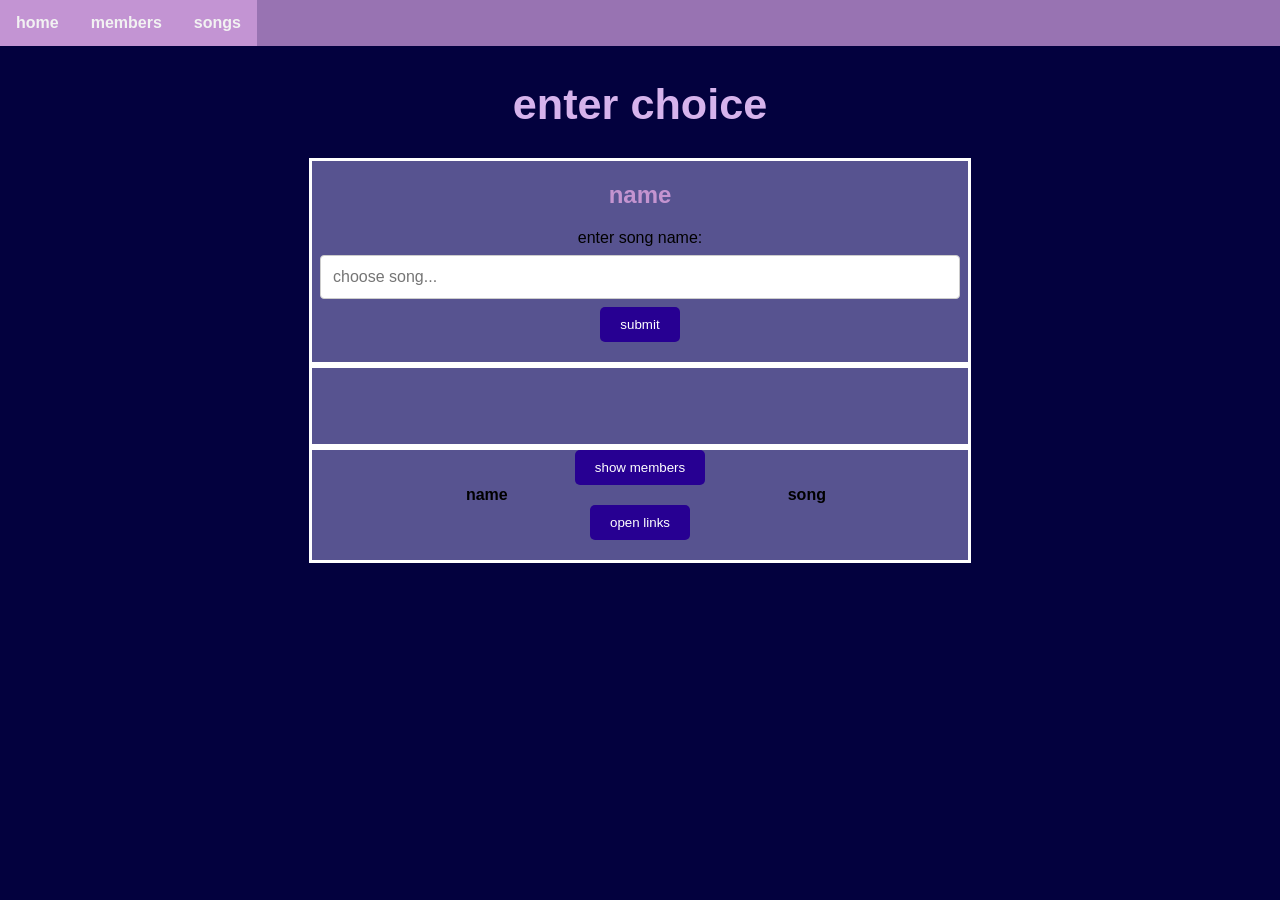
==== index.html @ 8e97e898 "tryna get web page to save and niot get fucked up" ====
<!DOCTYPE html>

<html>
    <head>
        <title>idol list</title>
        <meta charset="utf-8" />
        <meta name="viewport" content="width=device-width, initial-scale=1, user-scaleable=no" />
        <link rel="stylesheet" href="css/main.css" />
    </head>

    <body  onload="loadPage()">
        <div class="navbar">
            <a href="index.html" class="navbar">home</a>
            <a href="members.html" class="navbar">members</a>
            <a href="spreadsheet.html" class="navbar">songs</a>

        </div>

        <h1>enter choice</h1>

        <div class="normal">
            <h2 id="member-name">name</h2>
            <label for="input">enter song name:</label><br>
            <input type="text" class="input-field" id="input" placeholder="choose song..." name="song"  oninput="displayChoice()"><br>

            <input class="button" type="button" value="submit" id="submit-song" onclick="getSong()"/>
        </div>

        <div class="normal">
            <h2 id="song-name"></h2>
            <a href="" id="song-url"></a>
            <center> <img id="song-image" src="" ></center>
        </div>

        <div class="normal">

            <button class="button" type="button" onclick="randomizeMembers()">show members</button>

            <table id="member-table">
            <thead>
                <tr>
                    <th>name</th>
                    <th>song</th>
                </tr>
            </thead>
            <tbody>
            </tbody>
        </table>

        <button class="button" type="button" onclick="openLinks()">open links</button>
        
        </div>



        <table hidden="hidden" id="sheet" class="collapse">
         <thead>
            <tr>
                <th>Group</th>
                <th>Song Name</th>
                <th>Members</th>
                <th>URL</th>
                <th>Category</th>
                <th>Type</th>
                <th>Year of Release</th>
                <th>Tags</th>
            </tr>
        </thead>
        <tbody>
        </tbody>
    </table>

        <script src="script.js"></script>

    </body>
</html>
---- css/main.css ----
body {
    background-color: #03013e;
    background-repeat: repeat;
    font-family: 'Lucida Sans', 'Lucida Sans Regular', 'Lucida Grande', 'Lucida Sans Unicode', Geneva, Verdana, sans-serif;
    margin: 0%;
}

h1 {
  color: #d6b3ec;
  text-align: center;
  padding-top: 5px;
  font-size: 270%;
  @media only screen and (max-width: 600px) {
    font-size: 180%;
  }
}

h2 {
  color: #c494d0;
  text-align: center;
}

h3 {
  color: #d8d5ff;
  text-align: center;
  font-weight: bold;
}

p {
  color: #ffffff;
  display: inline-block;
  text-align: center;
}

ul {
  color: #ffffff;
  list-style-position: inside;
  margin: 0;
  padding: 0;
  padding-bottom: 2%;
}

a {
  color: #ffffff;
  display: inline-block;
  align-items: center;
  padding-bottom: 1%;
}

.navbar {
  overflow: hidden;
  background-color:rgba(213, 162, 226, 0.708);
  position: sticky;
  top: 0;
  z-index: 5;
} 

a.navbar {
  float: left;
  display: block;
  color: #f2f2f2;
  text-align: center;
  padding: 14px 16px;
  text-decoration: none;
  font-weight: bold;
  @media only screen and (max-width: 600px) {
    padding: 4px 6px;
  }
}

a.navbar:hover {
  color: #ffffff;
  background-color: #4b42ce71;
}


a:hover {
  color:rgb(190, 181, 251);
}


.song-image {
  width: 50%;
  height: 50%;
  margin: 0 auto;
}

.normal{
  border-style: solid;
  border-color: #ffffff;
  padding-left: 8px;
  padding-right: 8px;
  padding-bottom: 20px;
  width: 50%;
  margin: auto;
  text-align: center;
  display: block;
  background-color: #8c86c39e;
  justify-content: center;
  animation: 2s both fadeInUp;
  @media only screen and (max-width: 600px) {
    width: 85%;
  }
}

.div-form {
  border-style: solid;
  border-color: #ffffff;
  padding-left: 8px;
  padding-right: 8px;
  padding-bottom: 20px;
  width: 50%;
  margin: auto;
  text-align: center;
  background-color: #8c86c39e;
  animation: 2s both fadeInUp;
  @media only screen and (max-width: 600px) {
    width: 85%;
  }
  display: none;
}

table {
  border-collapse: collapse;
  width: 100%;
  margin: auto;
}

td {
  color: #ffffff;
  word-wrap: break-word;
}


.hide {
  display: none;
}

.input-field {
  width: 50%;
  padding: 10px;
  margin: 10px auto;
  display: block;
  border: none;
  border-radius: 5px;
  font-size: 16px;
}

button {
  background-color: #270092;
  text-align: center;
  color: white;
  padding: 10px 20px;
  border: none;
  border-radius: 5px;
  cursor: pointer;
}

.button:hover {
  background-color: #4b42ce71;
}

.button:focus {
  background-color: #0b002a;
}

.button {
  background-color: #270092;
  text-align: center;
  color: white;
  padding: 10px 20px;
  border: none;
  border-radius: 5px;
  cursor: pointer;
}

.form {
  border-radius: 5px;
  background-color: #f2f2f2;
  padding: 20px;
}

input[type=text], select {
  width: 100%;
  padding: 12px;
  margin: 8px 0;
  display: inline-block;
  border: 1px solid #ccc;
  border-radius: 4px;
  box-sizing: border-box;
}

input[type=submit] {
  width: 100%;
  background-color: #4CAF50;
  color: white;
  padding: 14px;
  margin: 8px 0;
  border: none;
  border-radius: 4px;
  cursor: pointer;
}

input[type=submit]:hover {
  background-color: #45a049;
}
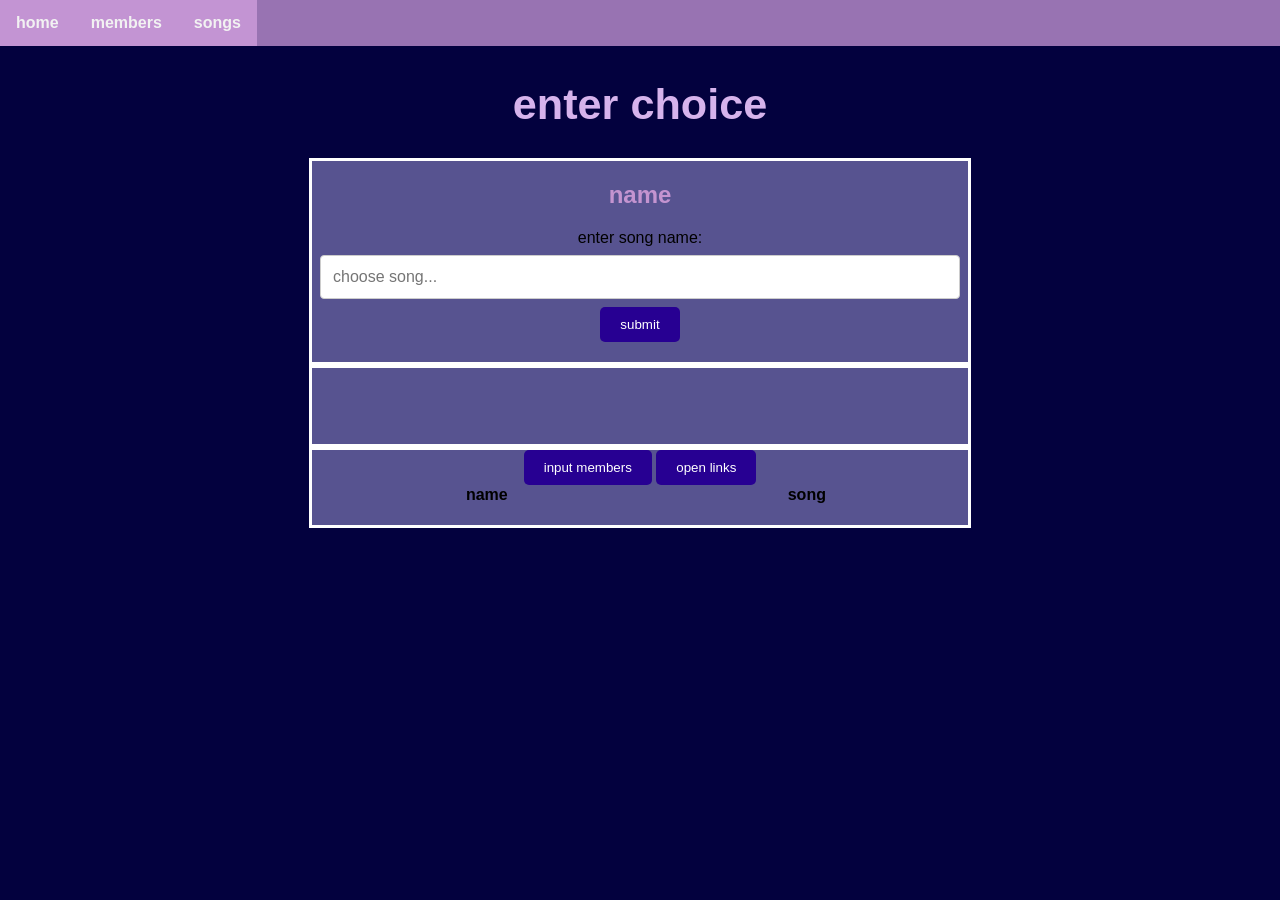
==== commit 0966a937: "cant fucking ifgure out saving adn reloading webpage so this will do for now opens "spreadsheet" in " ====
--- a/index.html
+++ b/index.html
@@ -8,11 +8,11 @@
         <link rel="stylesheet" href="css/main.css" />
     </head>
 
-    <body  onload="loadPage()">
+    <body onload="loadPage(); savePage();">
         <div class="navbar">
             <a href="index.html" class="navbar">home</a>
             <a href="members.html" class="navbar">members</a>
-            <a href="spreadsheet.html" class="navbar">songs</a>
+            <a href="spreadsheet.html" target="__blank" class="navbar">songs</a>
 
         </div>
 
@@ -34,7 +34,8 @@
 
         <div class="normal">
 
-            <button class="button" type="button" onclick="randomizeMembers()">show members</button>
+            <button class="button" type="button" onclick="randomizeMembers()">input members</button>
+            <button class="button" type="button" onclick="openLinks()">open links</button>
 
             <table id="member-table">
             <thead>
@@ -47,7 +48,6 @@
             </tbody>
         </table>
 
-        <button class="button" type="button" onclick="openLinks()">open links</button>
         
         </div>
 
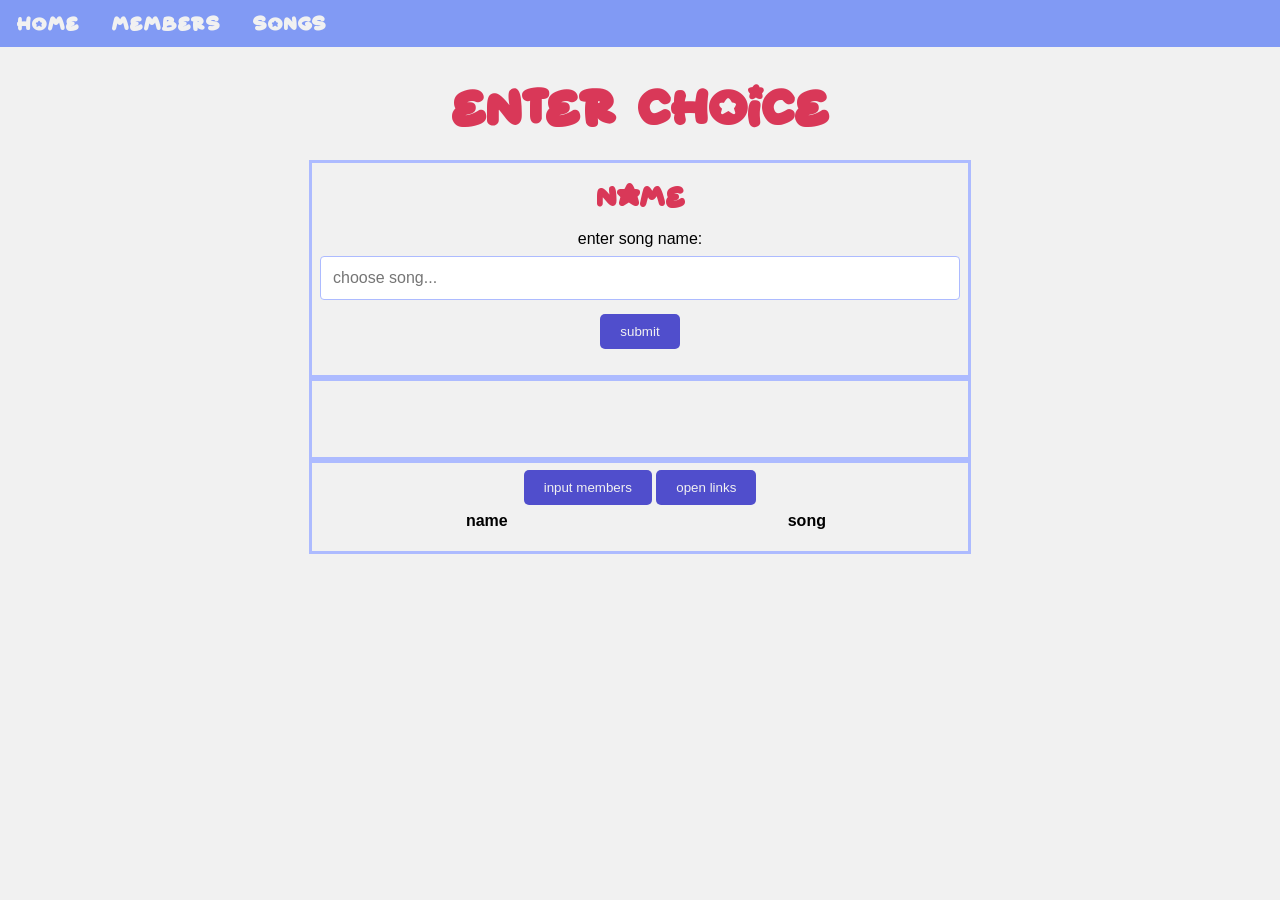
==== commit b15c2bd4: "changed highlight colour + fixed new tab spamming" ====
--- a/css/main.css
+++ b/css/main.css
@@ -1,12 +1,25 @@
+@font-face {
+  font-family: 'starborn';
+  src: url(Starborn.otf);
+}
+
 body {
-    background-color: #03013e;
+    background-color: #f1f1f1;
     background-repeat: repeat;
-    font-family: 'Lucida Sans', 'Lucida Sans Regular', 'Lucida Grande', 'Lucida Sans Unicode', Geneva, Verdana, sans-serif;
+    font-family:'Segoe UI', Tahoma, Geneva, Verdana, sans-serif;
     margin: 0%;
 }
 
+h1, h2, h3 {
+  font-family: starborn;
+}
+
+p {
+  font-family: 'Segoe UI', Tahoma, Geneva, Verdana, sans-serif;
+}
+
 h1 {
-  color: #d6b3ec;
+  color: #d93858;
   text-align: center;
   padding-top: 5px;
   font-size: 270%;
@@ -16,24 +29,24 @@
 }
 
 h2 {
-  color: #c494d0;
+  color: #d93858;
   text-align: center;
 }
 
 h3 {
-  color: #d8d5ff;
+  color: #d93858;
   text-align: center;
   font-weight: bold;
 }
 
 p {
-  color: #ffffff;
+  color: #160000;
   display: inline-block;
   text-align: center;
 }
 
 ul {
-  color: #ffffff;
+  color: #230101;
   list-style-position: inside;
   margin: 0;
   padding: 0;
@@ -41,15 +54,16 @@
 }
 
 a {
-  color: #ffffff;
+  color: #160000;
   display: inline-block;
   align-items: center;
   padding-bottom: 1%;
 }
 
 .navbar {
+  font-family: starborn;
   overflow: hidden;
-  background-color:rgba(213, 162, 226, 0.708);
+  background-color:#819af4;
   position: sticky;
   top: 0;
   z-index: 5;
@@ -58,7 +72,7 @@
 a.navbar {
   float: left;
   display: block;
-  color: #f2f2f2;
+  color: #f1f1f1;
   text-align: center;
   padding: 14px 16px;
   text-decoration: none;
@@ -69,13 +83,13 @@
 }
 
 a.navbar:hover {
-  color: #ffffff;
+  color: #f1f1f1;
   background-color: #4b42ce71;
 }
 
 
 a:hover {
-  color:rgb(190, 181, 251);
+  color:#d93858;
 }
 
 
@@ -87,7 +101,7 @@
 
 .normal{
   border-style: solid;
-  border-color: #ffffff;
+  border-color: #adbbff;
   padding-left: 8px;
   padding-right: 8px;
   padding-bottom: 20px;
@@ -95,7 +109,7 @@
   margin: auto;
   text-align: center;
   display: block;
-  background-color: #8c86c39e;
+  background-color: #f1f1f1;
   justify-content: center;
   animation: 2s both fadeInUp;
   @media only screen and (max-width: 600px) {
@@ -105,14 +119,14 @@
 
 .div-form {
   border-style: solid;
-  border-color: #ffffff;
+  border-color: #adbbff;
   padding-left: 8px;
   padding-right: 8px;
   padding-bottom: 20px;
   width: 50%;
   margin: auto;
   text-align: center;
-  background-color: #8c86c39e;
+  background-color: #f1f1f1;
   animation: 2s both fadeInUp;
   @media only screen and (max-width: 600px) {
     width: 85%;
@@ -127,7 +141,7 @@
 }
 
 td {
-  color: #ffffff;
+  color: #000000;
   word-wrap: break-word;
 }
 
@@ -146,37 +160,40 @@
   font-size: 16px;
 }
 
-button {
-  background-color: #270092;
-  text-align: center;
-  color: white;
+/* button {
+  background-color: #504ecc;
+  text-align: center;
+  color: #f1f1f1;
   padding: 10px 20px;
   border: none;
   border-radius: 5px;
   cursor: pointer;
-}
+} */
 
 .button:hover {
-  background-color: #4b42ce71;
+  background-color: #819af4;
 }
 
 .button:focus {
-  background-color: #0b002a;
+  background-color: #da3a59;
 }
 
 .button {
-  background-color: #270092;
-  text-align: center;
-  color: white;
+  background-color: #504ecc;
+  text-align: center;
+  color: #f1f1f1;
   padding: 10px 20px;
   border: none;
   border-radius: 5px;
   cursor: pointer;
+  font-family: 'Segoe UI', Tahoma, Geneva, Verdana, sans-serif;
+  margin-top: 1%;
+  margin-bottom: 1%;
 }
 
 .form {
   border-radius: 5px;
-  background-color: #f2f2f2;
+  background-color: #adbbff;
   padding: 20px;
 }
 
@@ -185,15 +202,15 @@
   padding: 12px;
   margin: 8px 0;
   display: inline-block;
-  border: 1px solid #ccc;
+  border: 1px solid #adbbff;
   border-radius: 4px;
   box-sizing: border-box;
 }
 
 input[type=submit] {
   width: 100%;
-  background-color: #4CAF50;
-  color: white;
+  background-color: #d93858;
+  color: #f1f1f1;
   padding: 14px;
   margin: 8px 0;
   border: none;
@@ -202,8 +219,35 @@
 }
 
 input[type=submit]:hover {
-  background-color: #45a049;
-}
-
-
-
+  background-color: #a80114;
+}
+
+/*** Works on common browsers ***/
+::selection {
+    background-color: #d93858;
+    color: #f1f1f1;
+}
+
+/*** Mozilla based browsers ***/
+::-moz-selection {
+    background-color: #d93858;
+    color: #f1f1f1;
+}
+
+/***For Other Browsers ***/
+::-o-selection {
+    background-color: #d93858;
+    color: #f1f1f1;
+}
+
+::-ms-selection {
+    background-color: #d93858;
+    color: #f1f1f1;
+}
+
+/*** For Webkit ***/
+::-webkit-selection {
+    background-color: #d93858;
+    color: #f1f1f1;
+}
+
